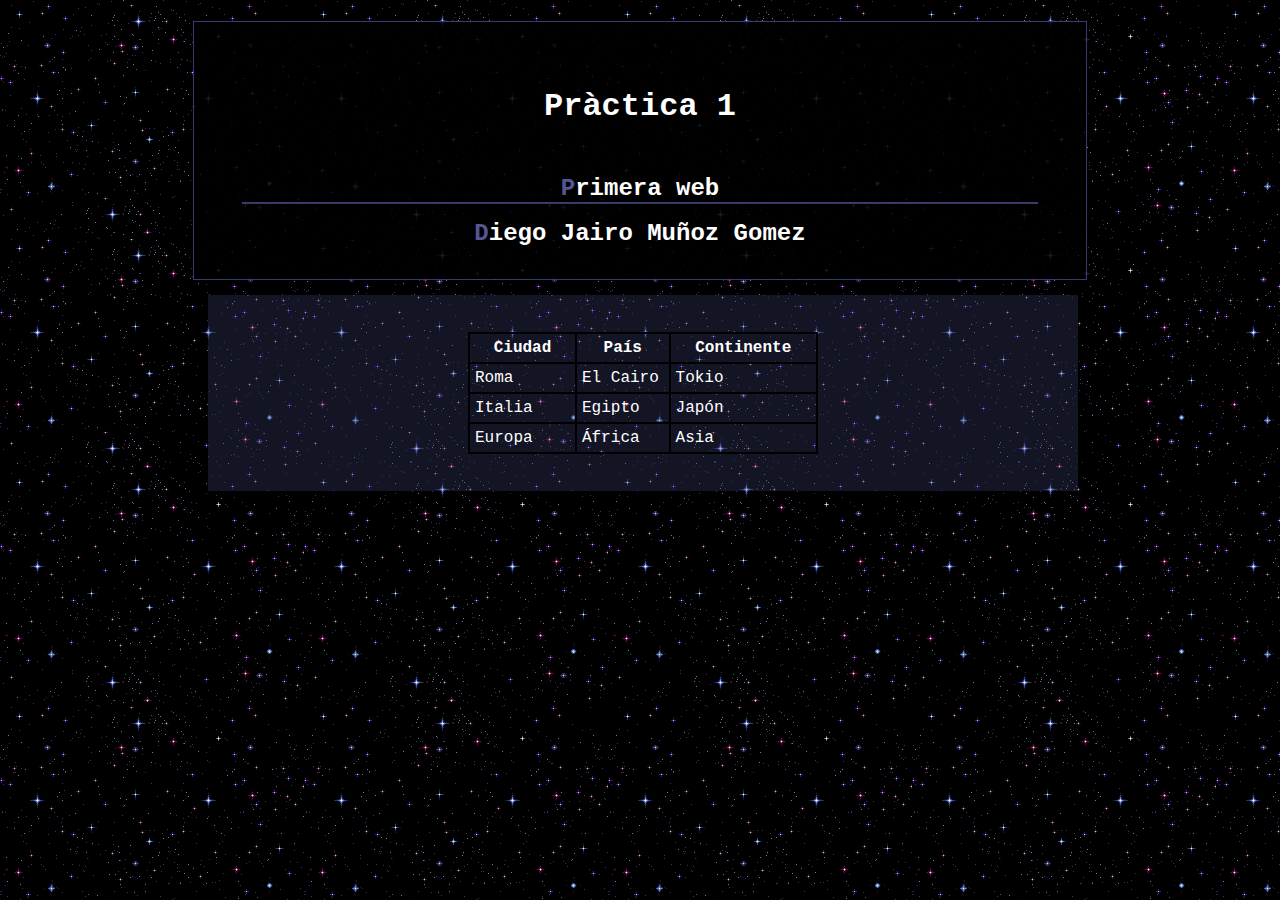
==== taules.html @ 18bf3bff "Add files via upload" ====
<!DOCTYPE html>
<html lang="es">
<head>
    <meta charset="utf-8" />
    <title>taules</title>
    <link rel="stylesheet" href="estils.css">
</head>
<body>
  <div class="tot">
    <header>
      <a href="index.html"><h1>Pràctica 1</h1></a>
      <h2>Primera web</h2>
      <h2>Diego Jairo Muñoz Gomez</h2>
    </header>
    <section class="seccio_completa">
      <table border="1px" bordercolor="black" cellspacing="0" cellpadding="5px" width="350px">
          <tr align="center">
            <td><b>Ciudad</b></td>
            <td><b>País</b></td>
            <td><b>Continente</b></td>
          </tr>
          <tr>
            <td>Roma</td>
            <td>El Cairo</td>
            <td>Tokio</td>
          </tr>
          <tr>
              <td>Italia</td>
              <td>Egipto</td>
              <td>Japón</td>
          </tr>
          <tr>
              <td>Europa</td>
              <td>África</td>
              <td>Asia</td>
          </tr>
      </table>
    </section>
  </div>
</body>
<!--he ficat sa taula dins un section i el titol i els subtitols dins un header-->

  </html>
---- estils.css ----
/*------estils genèrics------*/
/*colors utilitzats:
-#8789c8
-#393B6D
-#555794
-#393b6d55
*/

* { /*selector universal*/
    font-family:'Courier New', Courier, monospace;
    margin: 1rem;
}

body { /*selector d'etiqueta body*/
    background-image: url(medios/stars3.gif);
    background-attachment: fixed;
    color: white;
    margin: 5px 10px;
}
/*he creat una classe anomenada "tot" per poder ficar tot a un div i donarli estils diferents de body*/
.tot { /*selector de classe*/
    background-color: rgba(0, 0, 0, 0.868);
    border: 1px solid #393B6D;
    padding: 1rem;
    width: 70%;
    margin: auto;
}

a { /*selector d'etiqueta: hiperenllaç*/
    text-decoration: none; /*per llevar el format dels enllaços*/
    color: white;
}

ul { /*selector d'etiqueta: llista no ordenada (ul)*/
    list-style: none; /*per llevar els punts de la llista*/
    padding: 0; /*per llevar l'espai que es crea quan es una llista*/
}

.bordes { /*selector de classe (voreres)*/
    border: 2px dashed #393B6D;
    padding: 5px;
    background-color: #393b6d55;
}

h2::first-letter { /*selector de pseudo-element, selecciona sa primera lletra de tots els h2*/
    color:#555794;
}

/*------estils del header------*/
header { /*selector d'etiqueta: header*/
    text-align: center;
    margin: 1rem;
    background-image: url(medios/that-background-ambient.mp3);
}

nav li { /*selector de descendents, selecciona els elements de la llista (li) que estiguin dins "nav"*/
    display: inline; /*per que actuin com elements en linea en lloc d'elements en bloc*/
    background-image: linear-gradient(#393B6D, #8789c8);
    padding: 0.5rem;
}

nav li:hover { /*pseudo-classe hover, s'aplica quan el cursor esta sobre l'element*/
    font-weight: 600;
    color: white;
    background-image: linear-gradient(#555794, #393B6D);
}

#moix { /*selector d'id (imatge del moix)*/
    height: 5rem; 
    width: 5rem;
    border-radius: 10%;
}

/*------estils del section------*/
section {
    background-color: #393b6d55;
    padding: 5px;
    width: 73%;
    height: 26.4rem;
    float: right;
    margin-left: 0;
}

h2 {
    text-align: center;
}
h2:first-of-type { /*pseudo-classe first-of-type, per nomes aplicar estils al primer h2*/
    border-bottom: 2px #393B6D solid;
}

#subtitol { /*selector d'id*/
    font-weight: 300;
    font-size: 14px;
    margin-bottom: 1rem;
}


/*------estils del aside------*/
aside {
    width: 20%;
    height: 27rem;
    float: left;
    text-align: center;
    background-color: #393b6d55;
}

aside a {
    display: block;
}
aside a:hover {
    color: #8789c8;
    font-size: 18px;
}

/*------estils del footer------*/
footer {
    text-align: center;
    font-size: 12px;
    padding: 1rem;
    clear: both;
}

footer p {
    display: inline;
}


/*---------estils de les altres pagines que no son inici----------*/
.seccio_completa {
    /*he fet una classe per la seccio de les altres pagines
    perque per la pagina d'inici no tinc possat el width al 100% perque volia posar un aside,
    pero les altres pagines no tenen aside*/
    width: 100%;
    height: auto;
    margin: 2rem -0.5rem 1rem 0;
}
a h1:hover { /*selecciona nomes els h1 que estan a enllaços en fer hover*/
    color: #393B6D;
}

/*estils video*/
video {
    height: 15rem;
    width: 25rem;
    margin: 1rem auto;
    display: block;
}

/*estils audio*/
audio {
    height: auto;
    width: 15rem;
    margin: 0 auto;
    border:1px solid #8789c8;
    display: block;
}
.seccio_completa li {
    width: 40%;
    margin: 2rem auto;
    padding: 0;
    text-align: center;
}

/*estils taula*/
table {
    margin: 2rem auto;
}
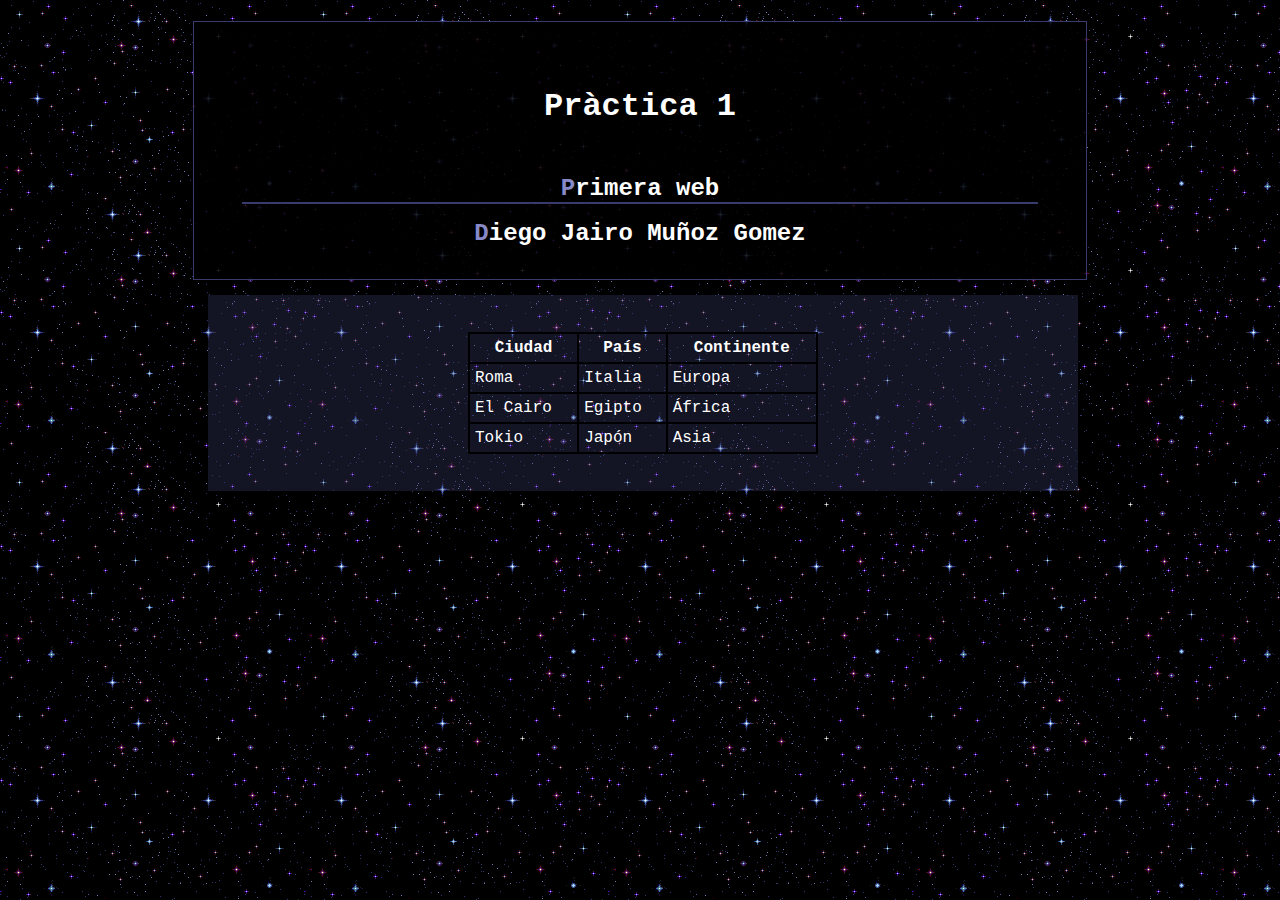
==== commit 71864265: "Add files via upload" ====
--- a/taules.html
+++ b/taules.html
@@ -21,17 +21,17 @@
           </tr>
           <tr>
             <td>Roma</td>
-            <td>El Cairo</td>
-            <td>Tokio</td>
+            <td>Italia</td>
+            <td>Europa</td>
           </tr>
           <tr>
-              <td>Italia</td>
+              <td>El Cairo</td>
               <td>Egipto</td>
-              <td>Japón</td>
+              <td>África</td>
           </tr>
           <tr>
-              <td>Europa</td>
-              <td>África</td>
+              <td>Tokio</td>
+              <td>Japón</td>
               <td>Asia</td>
           </tr>
       </table>
--- a/estils.css
+++ b/estils.css
@@ -43,7 +43,7 @@
 }
 
 h2::first-letter { /*selector de pseudo-element, selecciona sa primera lletra de tots els h2*/
-    color:#555794;
+    color:#8789c8;
 }
 
 /*------estils del header------*/
@@ -55,7 +55,7 @@
 
 nav li { /*selector de descendents, selecciona els elements de la llista (li) que estiguin dins "nav"*/
     display: inline; /*per que actuin com elements en linea en lloc d'elements en bloc*/
-    background-image: linear-gradient(#393B6D, #8789c8);
+    background-image: linear-gradient(#393b6d55, #393B6D);
     padding: 0.5rem;
 }
 
